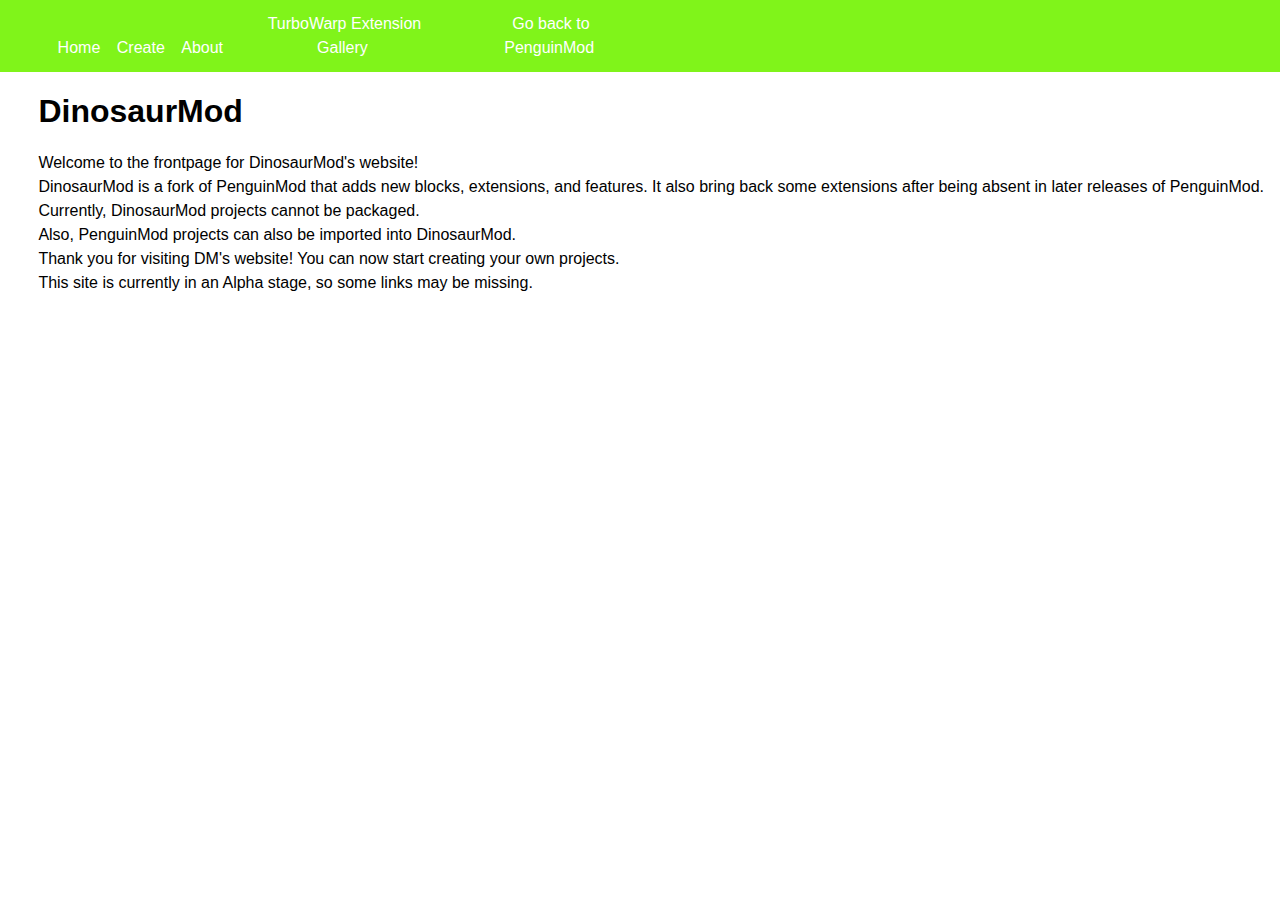
==== index.html @ 02994010 "Update index.html" ====
<html>
    <head>
        <title>Home - DinosaurMod</title>
        <link rel="stylesheet" href="main.css">
    </head>
    <body>
        <div class="nav">
            <button><a class="navs" href="/">Home</a></button>
            <button><a class="navs" href="https://dinosaurmod.github.io/">Create</a></button>
            <button><a class="navs" href="/about.html">About</a></button>
            <button><a class="navs" href="https://extensions.turbowarp.org/">TurboWarp Extension Gallery</a></button> 
            <button><a class="navs" href="https://studio.penguinmod.com/editor.html">Go back to PenguinMod</a></button> 
        </div>
        <div class="main">
        <h1>DinosaurMod</h1>
        <p>
            Welcome to the frontpage for DinosaurMod's website! <br/>
            DinosaurMod is a fork of PenguinMod that adds new blocks, extensions, and features. It also bring back some extensions after being absent in later releases of PenguinMod. <br/>
            Currently, DinosaurMod projects cannot be packaged. <br/>
            Also, PenguinMod projects can also be imported into DinosaurMod. <br/>
            Thank you for visiting DM's website! You can now start creating your own projects. <br/>
            This site is currently in an Alpha stage, so some links may be missing.
        </p>
    
        </div>
    </body>
</html>
---- main.css ----
.nav {
    background-color: #80f41a;
    padding-left: 4%;
    padding-right: 4%;
}
.main {
    padding-left: 3%;
}
body {
    margin-left: 0%;
    margin-top: 0%;
    margin-right: 0%;
    font-family: "Helvetica Neue", Helvetica, Arial, sans-serif;
}
button {
    padding-top: 1%;
    padding-bottom: 1%;
    margin-right: 0%;
    margin-left: 0%;
    background: none;
    border: none;
}
a.navs {
    padding-left: 1%;
    padding-right: 1%;
    border: none;
    text-decoration: none;
    color: white;
}
h2 {
    font-size: 1.5rem;
    font-weight: bold;
}
a, p {
    font-size: 1rem;
    line-height: 1.5em;
}
button:hover {
    background-color: #80f41a;
}
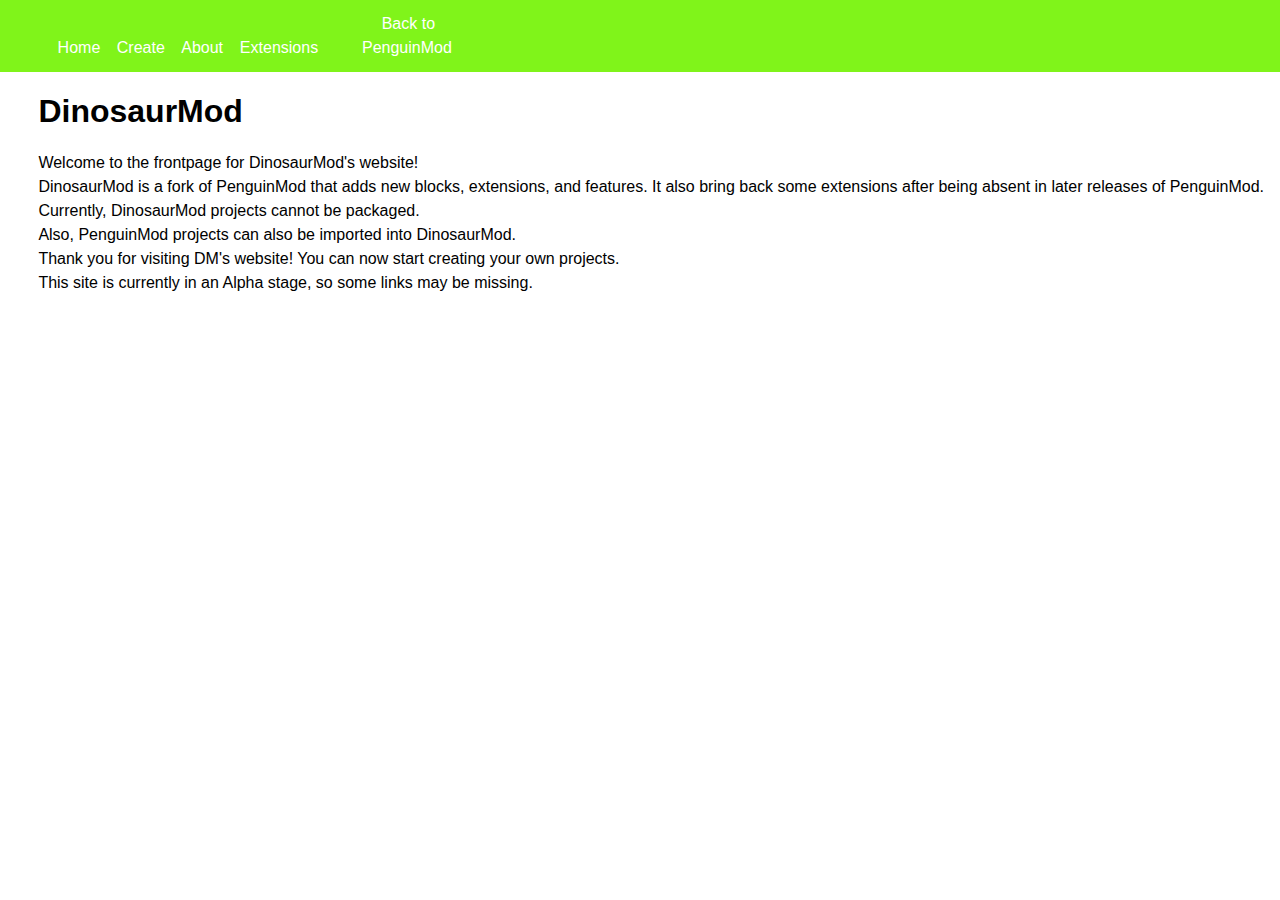
==== commit 7681d75c: "Update index.html" ====
--- a/index.html
+++ b/index.html
@@ -8,8 +8,8 @@
             <button><a class="navs" href="/">Home</a></button>
             <button><a class="navs" href="https://dinosaurmod.github.io/">Create</a></button>
             <button><a class="navs" href="/about.html">About</a></button>
-            <button><a class="navs" href="https://extensions.turbowarp.org/">TurboWarp Extension Gallery</a></button> 
-            <button><a class="navs" href="https://studio.penguinmod.com/editor.html">Go back to PenguinMod</a></button> 
+            <button><a class="navs" href="https://extensions.turbowarp.org/">Extensions</a></button> 
+            <button><a class="navs" href="https://studio.penguinmod.com/editor.html">Back to PenguinMod</a></button> 
         </div>
         <div class="main">
         <h1>DinosaurMod</h1>
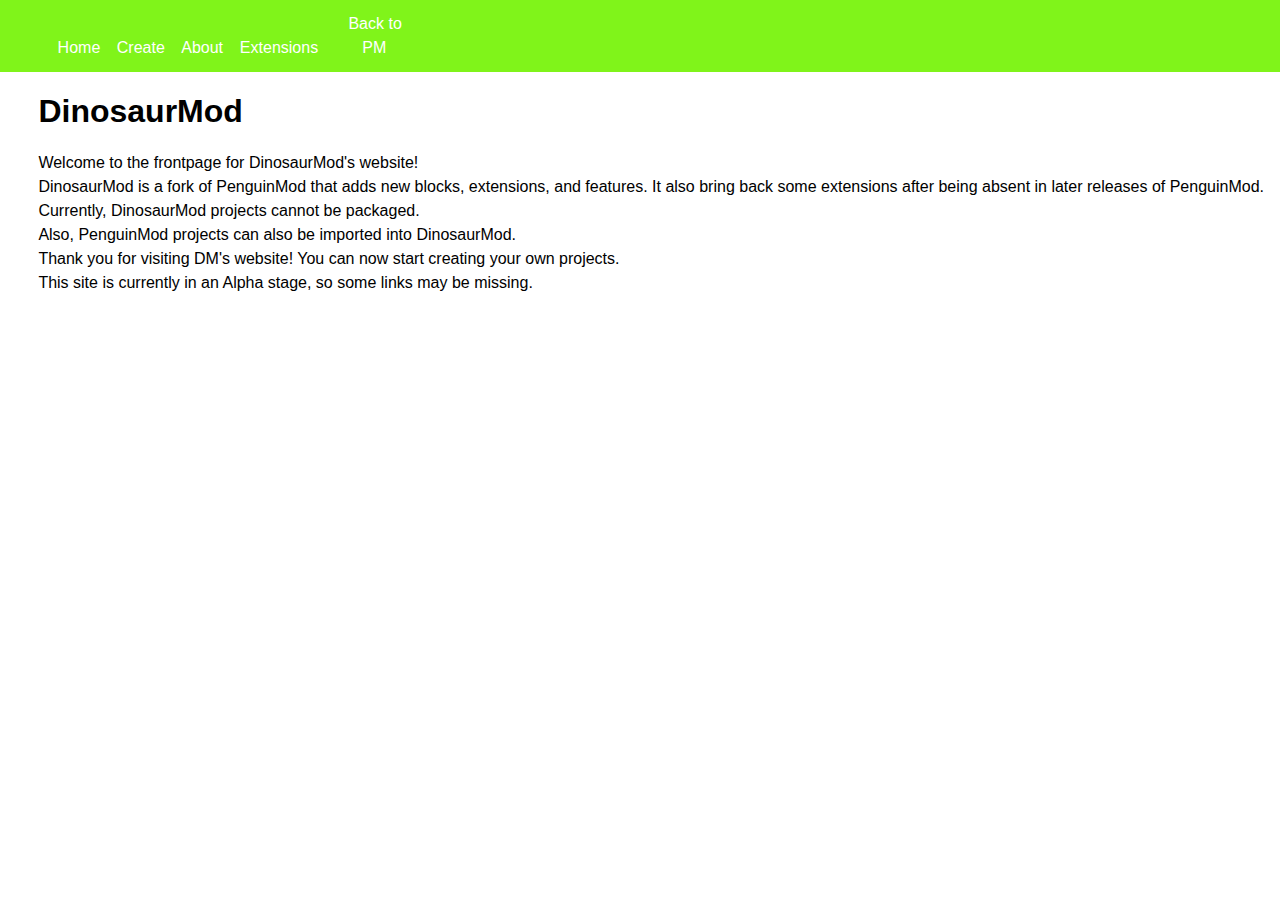
==== commit e3ac88df: "Update index.html" ====
--- a/index.html
+++ b/index.html
@@ -9,7 +9,7 @@
             <button><a class="navs" href="https://dinosaurmod.github.io/">Create</a></button>
             <button><a class="navs" href="/about.html">About</a></button>
             <button><a class="navs" href="https://extensions.turbowarp.org/">Extensions</a></button> 
-            <button><a class="navs" href="https://studio.penguinmod.com/editor.html">Back to PenguinMod</a></button> 
+            <button><a class="navs" href="https://studio.penguinmod.com/editor.html">Back to PM</a></button> 
         </div>
         <div class="main">
         <h1>DinosaurMod</h1>
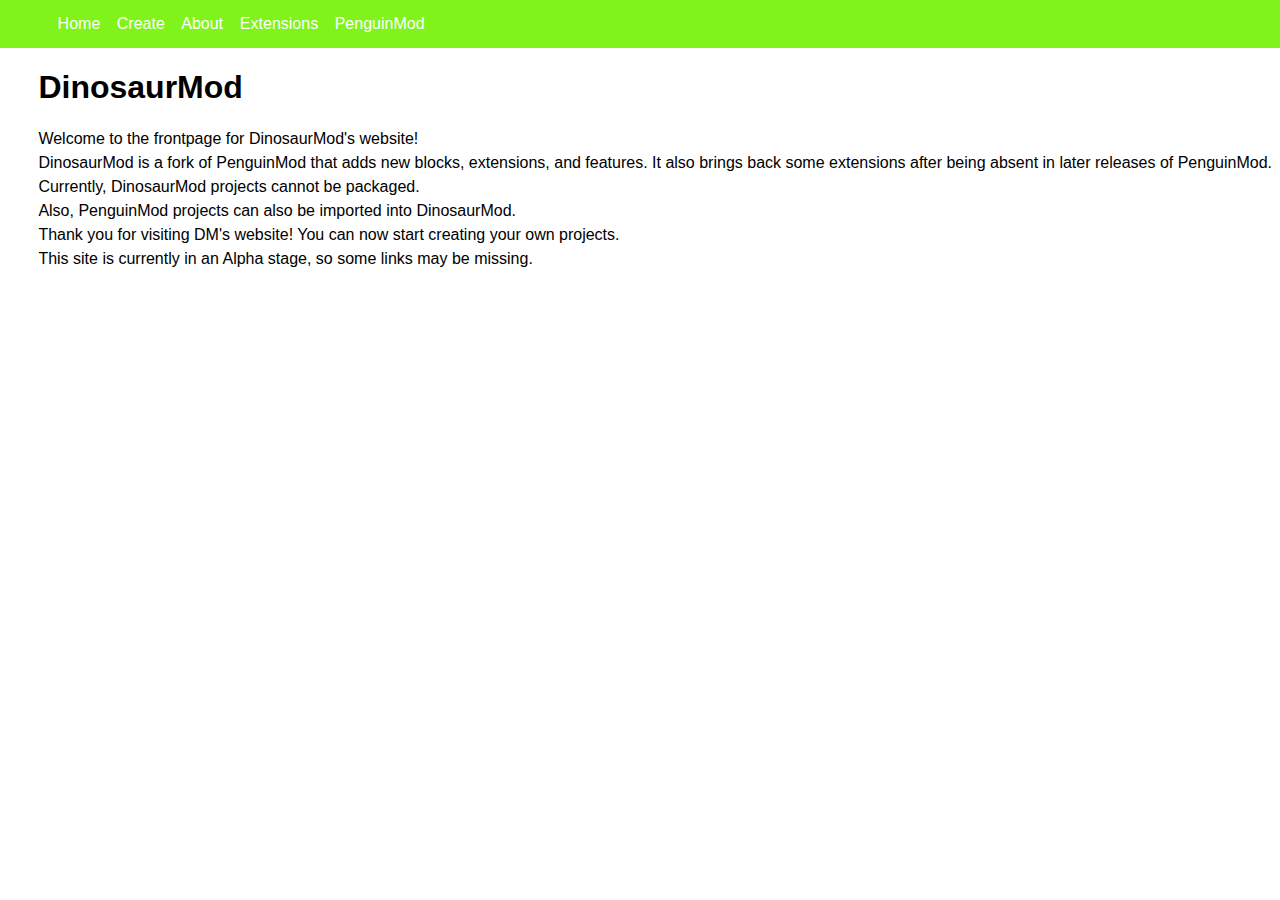
==== commit f79330d6: "Update index.html" ====
--- a/index.html
+++ b/index.html
@@ -9,13 +9,13 @@
             <button><a class="navs" href="https://dinosaurmod.github.io/">Create</a></button>
             <button><a class="navs" href="/about.html">About</a></button>
             <button><a class="navs" href="https://extensions.turbowarp.org/">Extensions</a></button> 
-            <button><a class="navs" href="https://studio.penguinmod.com/editor.html">Back to PM</a></button> 
+            <button><a class="navs" href="https://studio.penguinmod.com/editor.html">PenguinMod</a></button> 
         </div>
         <div class="main">
         <h1>DinosaurMod</h1>
         <p>
             Welcome to the frontpage for DinosaurMod's website! <br/>
-            DinosaurMod is a fork of PenguinMod that adds new blocks, extensions, and features. It also bring back some extensions after being absent in later releases of PenguinMod. <br/>
+            DinosaurMod is a fork of PenguinMod that adds new blocks, extensions, and features. It also brings back some extensions after being absent in later releases of PenguinMod. <br/>
             Currently, DinosaurMod projects cannot be packaged. <br/>
             Also, PenguinMod projects can also be imported into DinosaurMod. <br/>
             Thank you for visiting DM's website! You can now start creating your own projects. <br/>
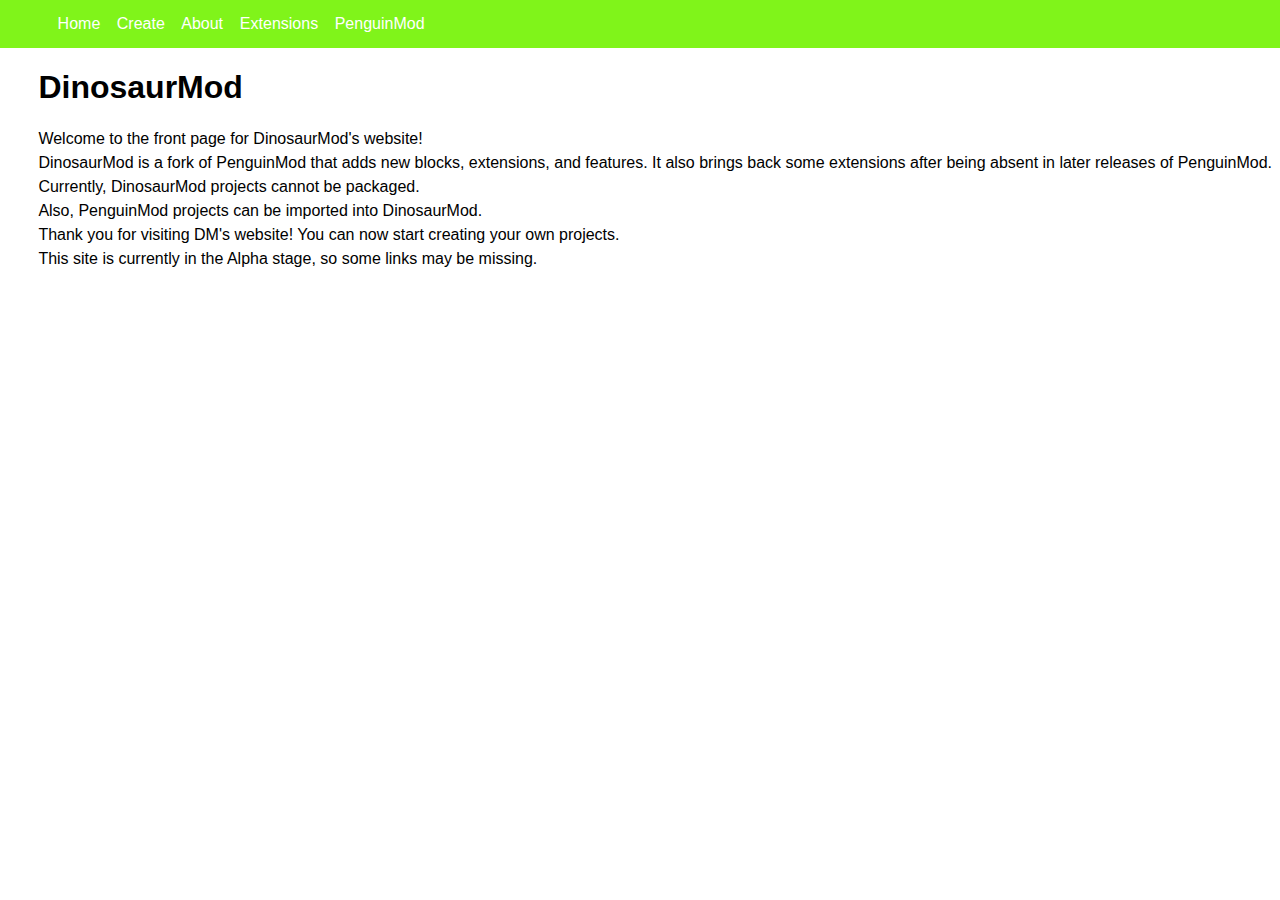
==== commit 951358fa: "Update index.html" ====
--- a/index.html
+++ b/index.html
@@ -14,12 +14,12 @@
         <div class="main">
         <h1>DinosaurMod</h1>
         <p>
-            Welcome to the frontpage for DinosaurMod's website! <br/>
+            Welcome to the front page for DinosaurMod's website! <br/>
             DinosaurMod is a fork of PenguinMod that adds new blocks, extensions, and features. It also brings back some extensions after being absent in later releases of PenguinMod. <br/>
             Currently, DinosaurMod projects cannot be packaged. <br/>
-            Also, PenguinMod projects can also be imported into DinosaurMod. <br/>
+            Also, PenguinMod projects can be imported into DinosaurMod. <br/>
             Thank you for visiting DM's website! You can now start creating your own projects. <br/>
-            This site is currently in an Alpha stage, so some links may be missing.
+            This site is currently in the Alpha stage, so some links may be missing.
         </p>
     
         </div>
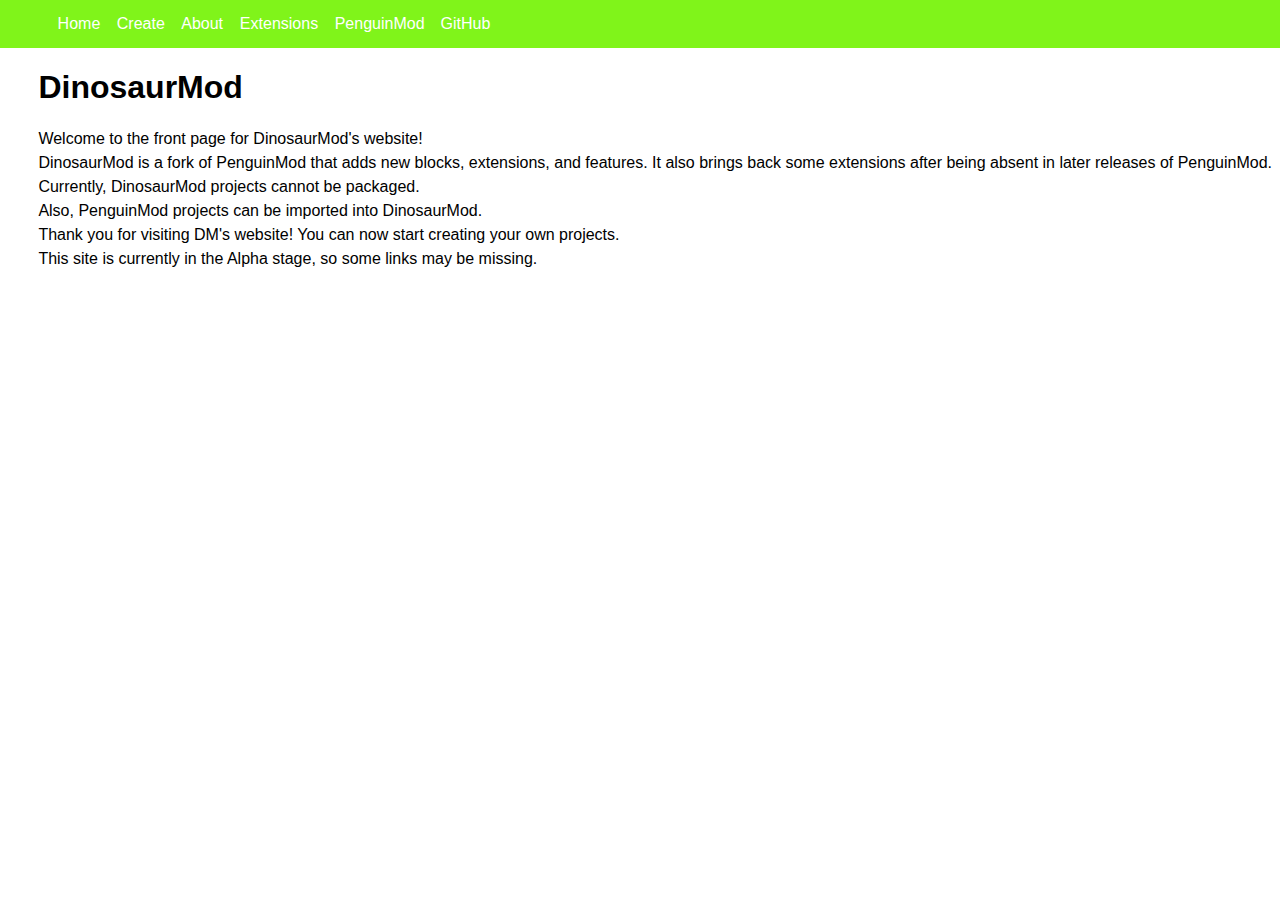
==== commit 6096f665: "Added GitHub repo link to header (will also be added to about page)" ====
--- a/index.html
+++ b/index.html
@@ -5,11 +5,12 @@
     </head>
     <body>
         <div class="nav">
-            <button><a class="navs" href="/">Home</a></button>
-            <button><a class="navs" href="https://dinosaurmod.github.io/">Create</a></button>
-            <button><a class="navs" href="/about.html">About</a></button>
+            <button><a class="navs" href="https://joseernestoongithub.github.io/DinosaurMod-Website/">Home</a></button>
+            <button><a class="navs" href="https://dinosaurmod.github.io/editor.html">Create</a></button>
+            <button><a class="navs" href="https://joseernestoongithub.github.io/DinosaurMod-Website/about.html">About</a></button>
             <button><a class="navs" href="https://extensions.turbowarp.org/">Extensions</a></button> 
             <button><a class="navs" href="https://studio.penguinmod.com/editor.html">PenguinMod</a></button> 
+            <button><a class="navs" href="https://github.com/Dinosaurmod/dinosaurmod.github.io">GitHub</a></button> 
         </div>
         <div class="main">
         <h1>DinosaurMod</h1>
